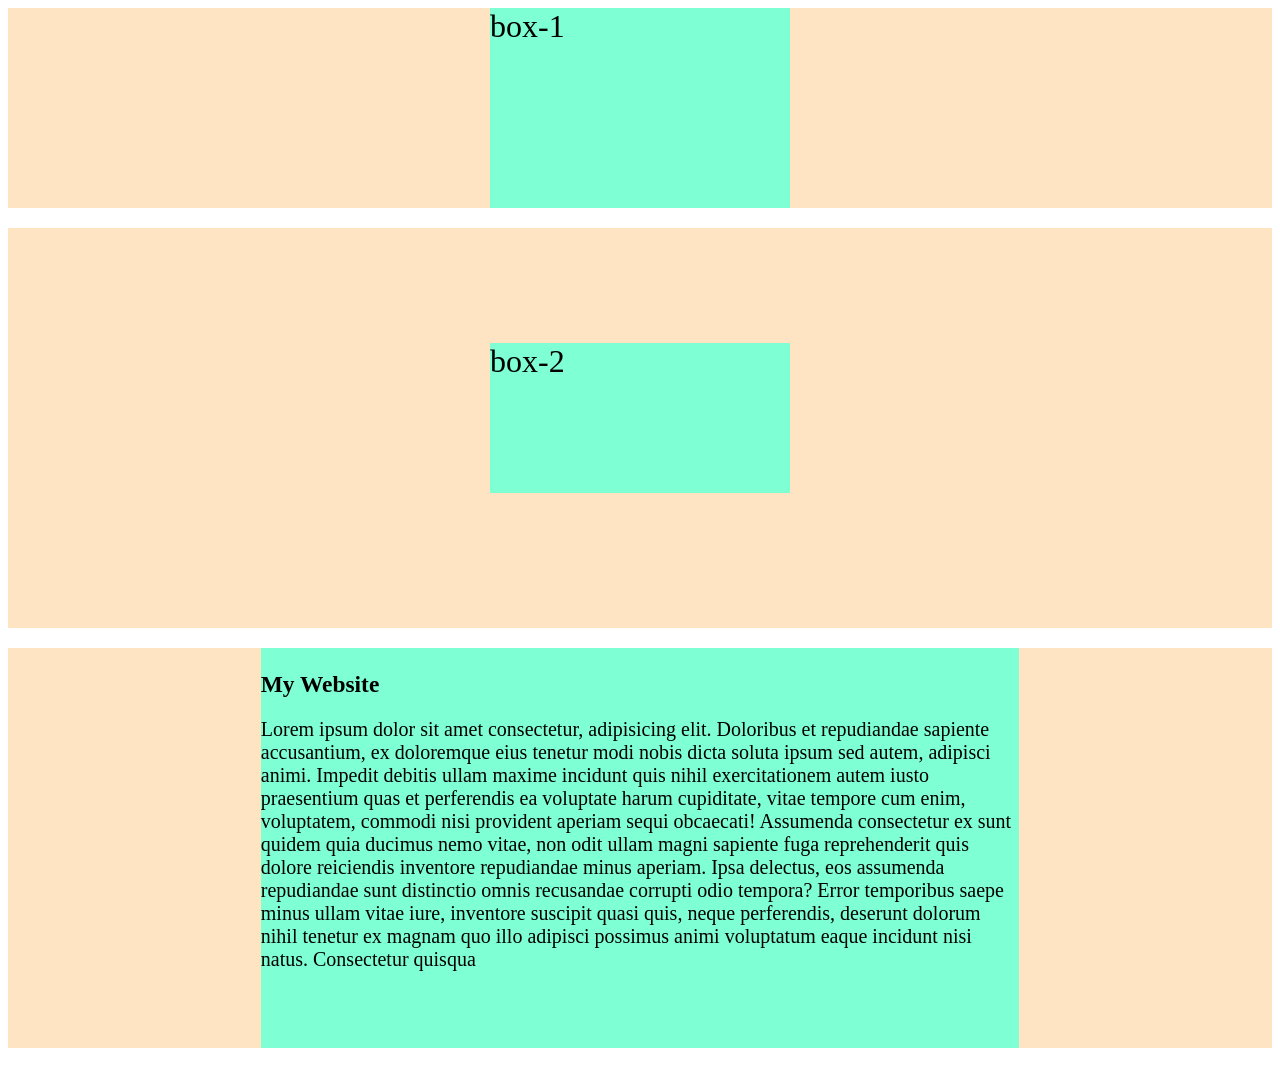
==== center.html @ f0e37d6b "Center a Div" ====
<!DOCTYPE html>
<html lang="en">
<head>
    <meta charset="UTF-8">
    <meta name="viewport" content="width=device-width, initial-scale=1.0">
    <title>Document</title>
    <link rel="stylesheet" href="Styles/center.css">
</head>
<body>
    <div class="parent">
        <div class="child">box-1</div>
    </div>

    <div class="parent-2">
        <div class="child-2">box-2</div>
    </div>
    
    <div class="container">
        <div class="content">
            <h3>My Website</h3>
            Lorem ipsum dolor sit amet consectetur, adipisicing elit. Doloribus et repudiandae sapiente accusantium, ex doloremque eius tenetur modi nobis dicta soluta ipsum sed autem, adipisci animi. Impedit debitis ullam maxime incidunt quis nihil exercitationem autem iusto praesentium quas et perferendis ea voluptate harum cupiditate, vitae tempore cum enim, voluptatem, commodi nisi provident aperiam sequi obcaecati! Assumenda consectetur ex sunt quidem quia ducimus nemo vitae, non odit ullam magni sapiente fuga reprehenderit quis dolore reiciendis inventore repudiandae minus aperiam. Ipsa delectus, eos assumenda repudiandae sunt distinctio omnis recusandae corrupti odio tempora? Error temporibus saepe minus ullam vitae iure, inventore suscipit quasi quis, neque perferendis, deserunt dolorum nihil tenetur ex magnam quo illo adipisci possimus animi voluptatum eaque incidunt nisi natus. Consectetur quisqua
        </div>
    </div>
</body>
</html>
---- Styles/center.css ----
*{
    margin-bottom: 20px;
}

.parent{
    display: flex;
    background-color: bisque;
    height: 200px;
    justify-content: center;
}
.child{
    background-color: aquamarine;
    font-size: 2em;
    height: 200px;
    width: 300px;

}

.parent-2{
    display: flex;
    background-color: bisque;
    height: 400px;
    justify-content: center;
    align-items: center;
}
.child-2{
    background-color: aquamarine;
    font-size: 2em;
    height: 150px;
    width: 300px;

}

.container{
    display: flex;
    background-color: bisque;
    height: 400px;
}
.content{
    background-color: aquamarine;
    font-size: 20px;
    height: 400px;
    width: 60%;
    margin: 0 auto;

}
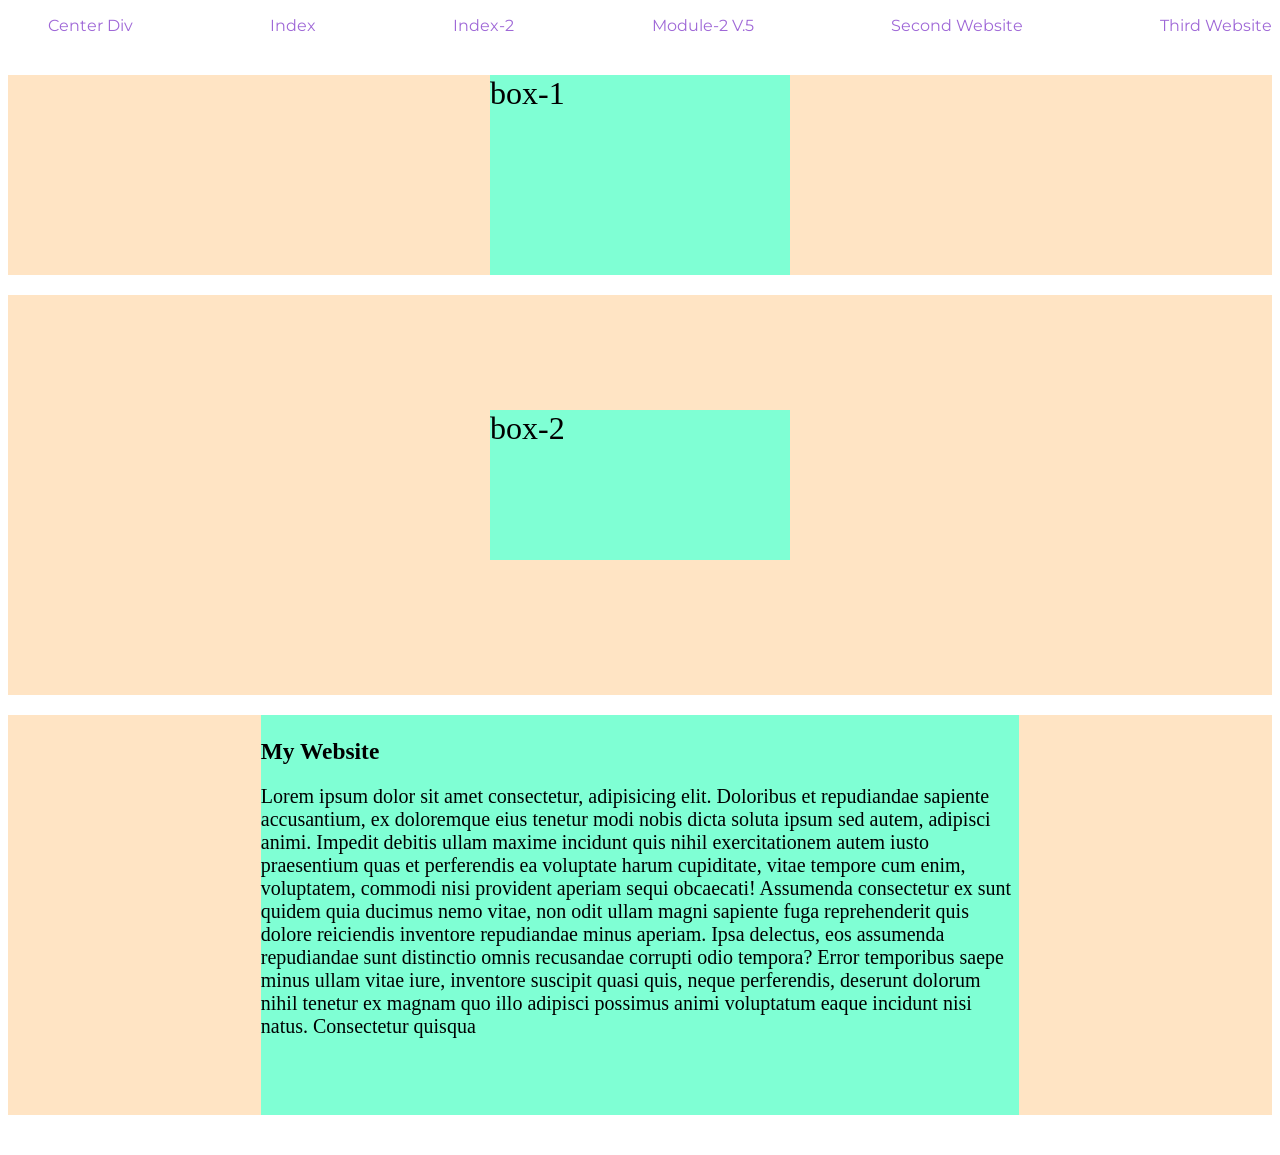
==== commit 3986ef1f: "Added NavBar and five extra static pages. God Can't Believe I have to practise these things ahain" ====
--- a/center.html
+++ b/center.html
@@ -5,8 +5,25 @@
     <meta name="viewport" content="width=device-width, initial-scale=1.0">
     <title>Document</title>
     <link rel="stylesheet" href="Styles/center.css">
+    <link rel="stylesheet" href="Styles/navbar.css">
+    <link rel="preconnect" href="https://fonts.googleapis.com">
+    <link rel="preconnect" href="https://fonts.gstatic.com" crossorigin>
+    <link href="https://fonts.googleapis.com/css2?family=Montserrat:ital,wght@0,100..900;1,100..900&display=swap" rel="stylesheet">
 </head>
 <body>
+    <header >
+        <ul class="nav-bar">   
+            <li class="Nav-items"><a href="center.html">Center Div</a></li>
+            <li class="Nav-items"><a href="Index.html">Index</a></li>
+            <li class="Nav-items"><a href="index2.html">Index-2</a></li>
+            <li class="Nav-items"><a href="Module2Video5(BordersExample).html">Module-2 V.5</a></li>
+            <li class="Nav-items"><a href="secondWebsite.html">Second Website</a></li>
+            <li class="Nav-items"> <a href="thirdWebsite.html">Third Website</a></li>
+            
+        </ul>
+    </header>
+
+
     <div class="parent">
         <div class="child">box-1</div>
     </div>
--- a/Styles/navbar.css
+++ b/Styles/navbar.css
@@ -0,0 +1,24 @@
+.nav-bar{
+    display: flex;
+    list-style: none;
+    justify-content: space-between;
+}
+
+.Nav-items{
+    text-decoration: none;
+}
+
+a{
+    font-family: 'Montserrat';
+}
+
+ul li a{
+    text-decoration: none;
+    color: rgb(159, 104, 215);
+}
+
+ul li a:hover{
+    background-color: rgb(141, 39, 243);
+    color: aqua;
+    font-weight: bold;
+}
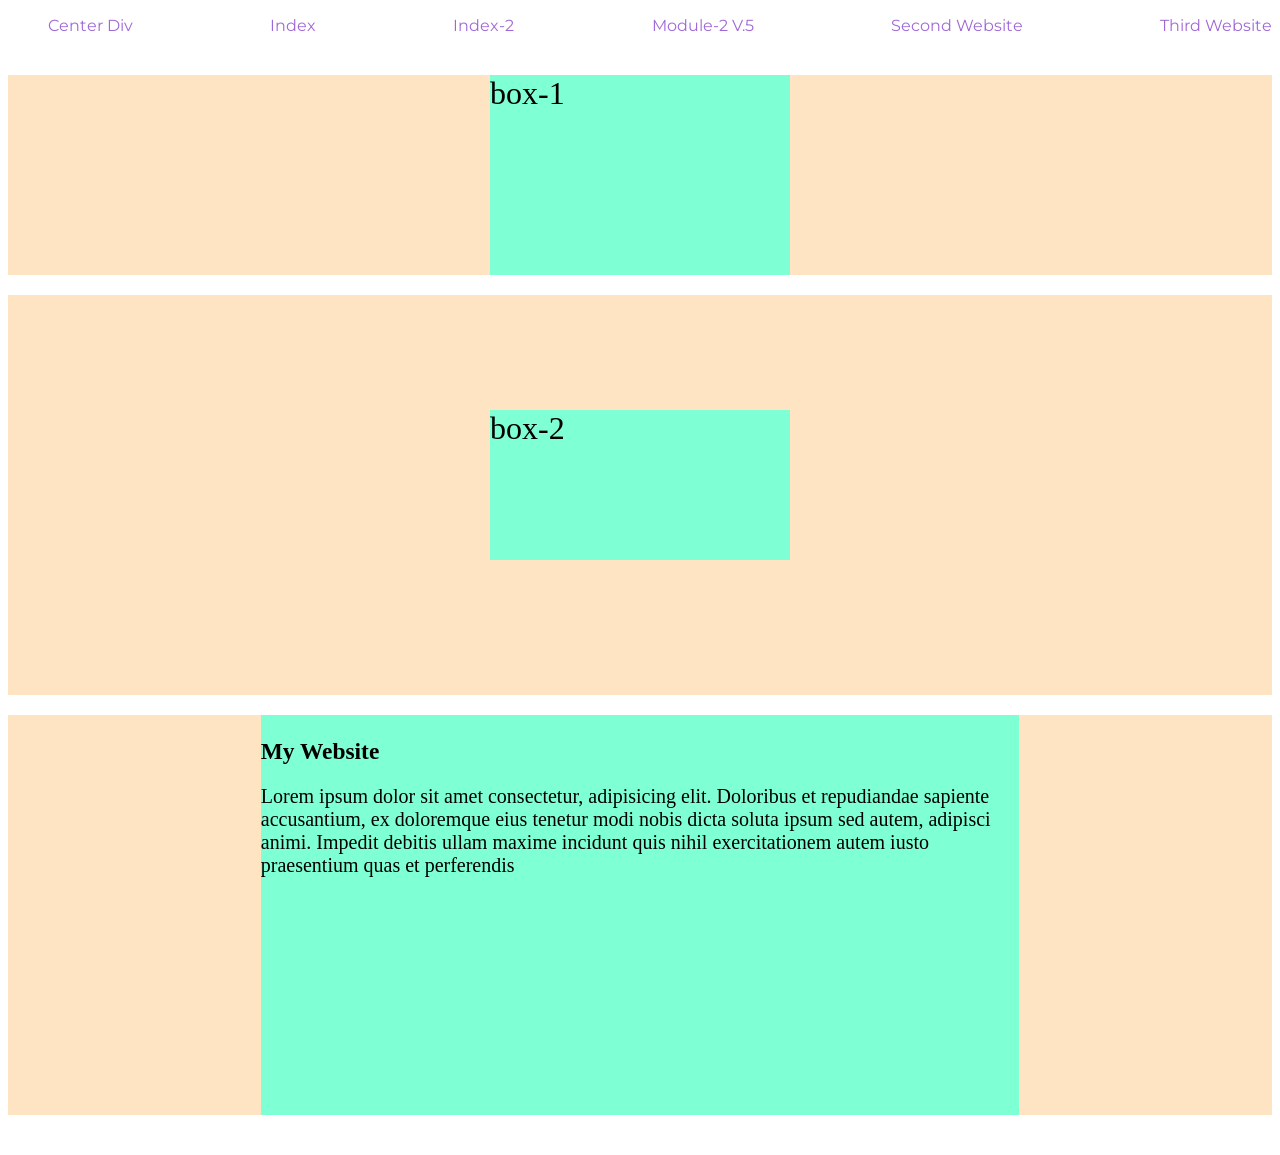
==== commit 4b0795ef: "Added a hero section and a card section" ====
--- a/center.html
+++ b/center.html
@@ -35,7 +35,7 @@
     <div class="container">
         <div class="content">
             <h3>My Website</h3>
-            Lorem ipsum dolor sit amet consectetur, adipisicing elit. Doloribus et repudiandae sapiente accusantium, ex doloremque eius tenetur modi nobis dicta soluta ipsum sed autem, adipisci animi. Impedit debitis ullam maxime incidunt quis nihil exercitationem autem iusto praesentium quas et perferendis ea voluptate harum cupiditate, vitae tempore cum enim, voluptatem, commodi nisi provident aperiam sequi obcaecati! Assumenda consectetur ex sunt quidem quia ducimus nemo vitae, non odit ullam magni sapiente fuga reprehenderit quis dolore reiciendis inventore repudiandae minus aperiam. Ipsa delectus, eos assumenda repudiandae sunt distinctio omnis recusandae corrupti odio tempora? Error temporibus saepe minus ullam vitae iure, inventore suscipit quasi quis, neque perferendis, deserunt dolorum nihil tenetur ex magnam quo illo adipisci possimus animi voluptatum eaque incidunt nisi natus. Consectetur quisqua
+            Lorem ipsum dolor sit amet consectetur, adipisicing elit. Doloribus et repudiandae sapiente accusantium, ex doloremque eius tenetur modi nobis dicta soluta ipsum sed autem, adipisci animi. Impedit debitis ullam maxime incidunt quis nihil exercitationem autem iusto praesentium quas et perferendis 
         </div>
     </div>
 </body>
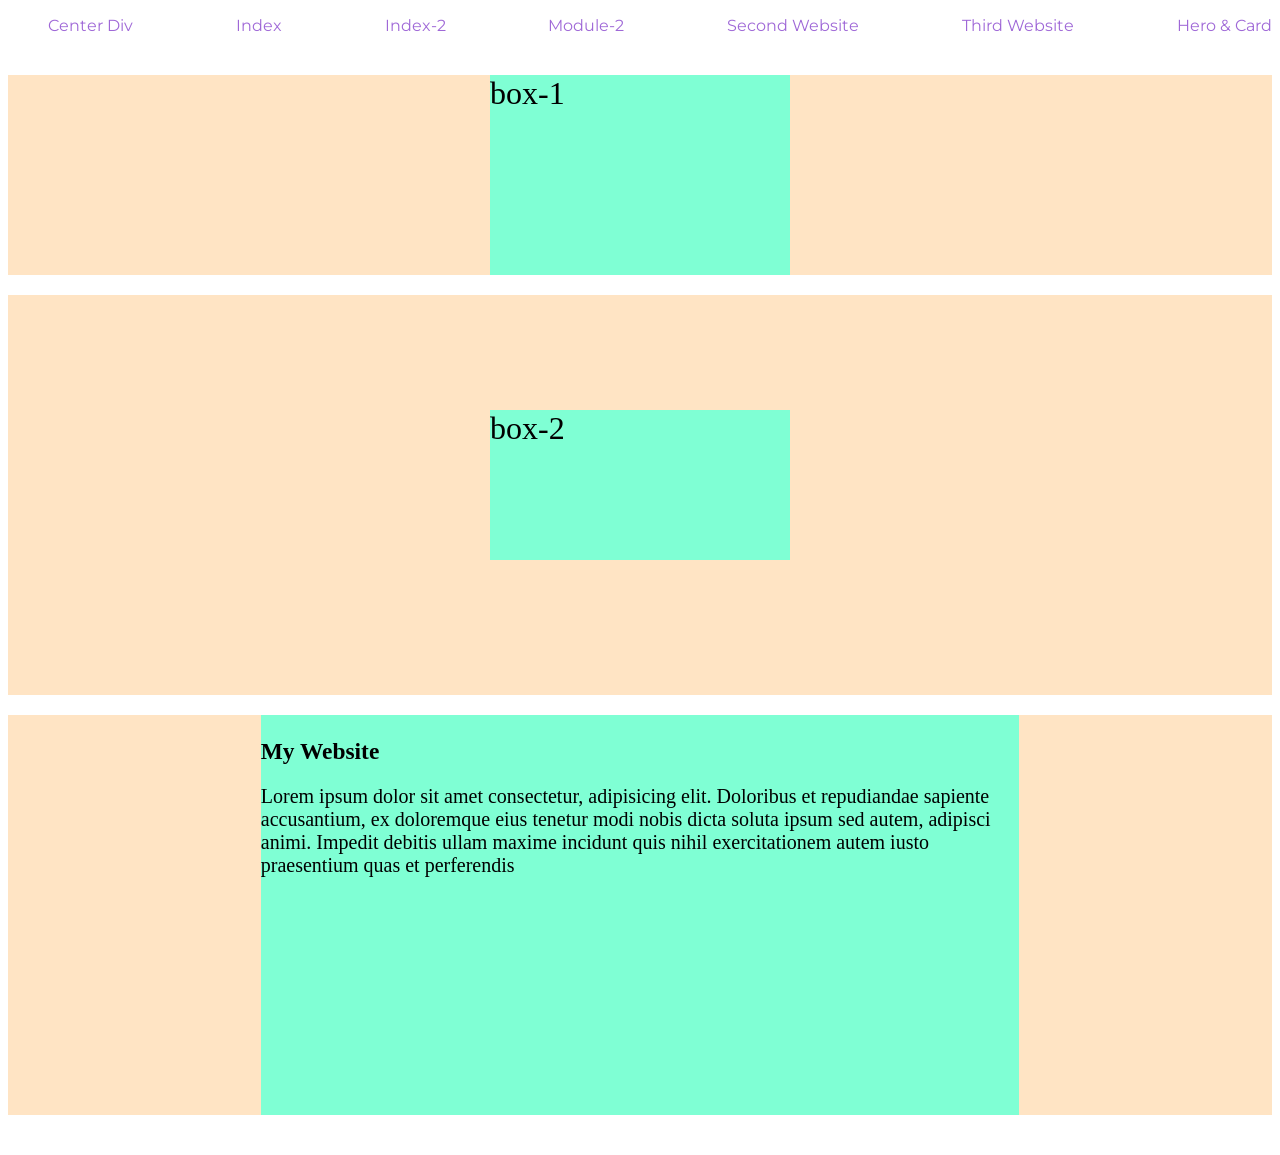
==== commit 8cdf3635: "fixed nav bar to accomodate the new page" ====
--- a/center.html
+++ b/center.html
@@ -16,10 +16,10 @@
             <li class="Nav-items"><a href="center.html">Center Div</a></li>
             <li class="Nav-items"><a href="Index.html">Index</a></li>
             <li class="Nav-items"><a href="index2.html">Index-2</a></li>
-            <li class="Nav-items"><a href="Module2Video5(BordersExample).html">Module-2 V.5</a></li>
+            <li class="Nav-items"><a href="Module2Video5(BordersExample).html">Module-2</a></li>
             <li class="Nav-items"><a href="secondWebsite.html">Second Website</a></li>
             <li class="Nav-items"> <a href="thirdWebsite.html">Third Website</a></li>
-            
+            <li class="Nav-items"> <a href="hero.html">Hero & Card</a></li>
         </ul>
     </header>
 
